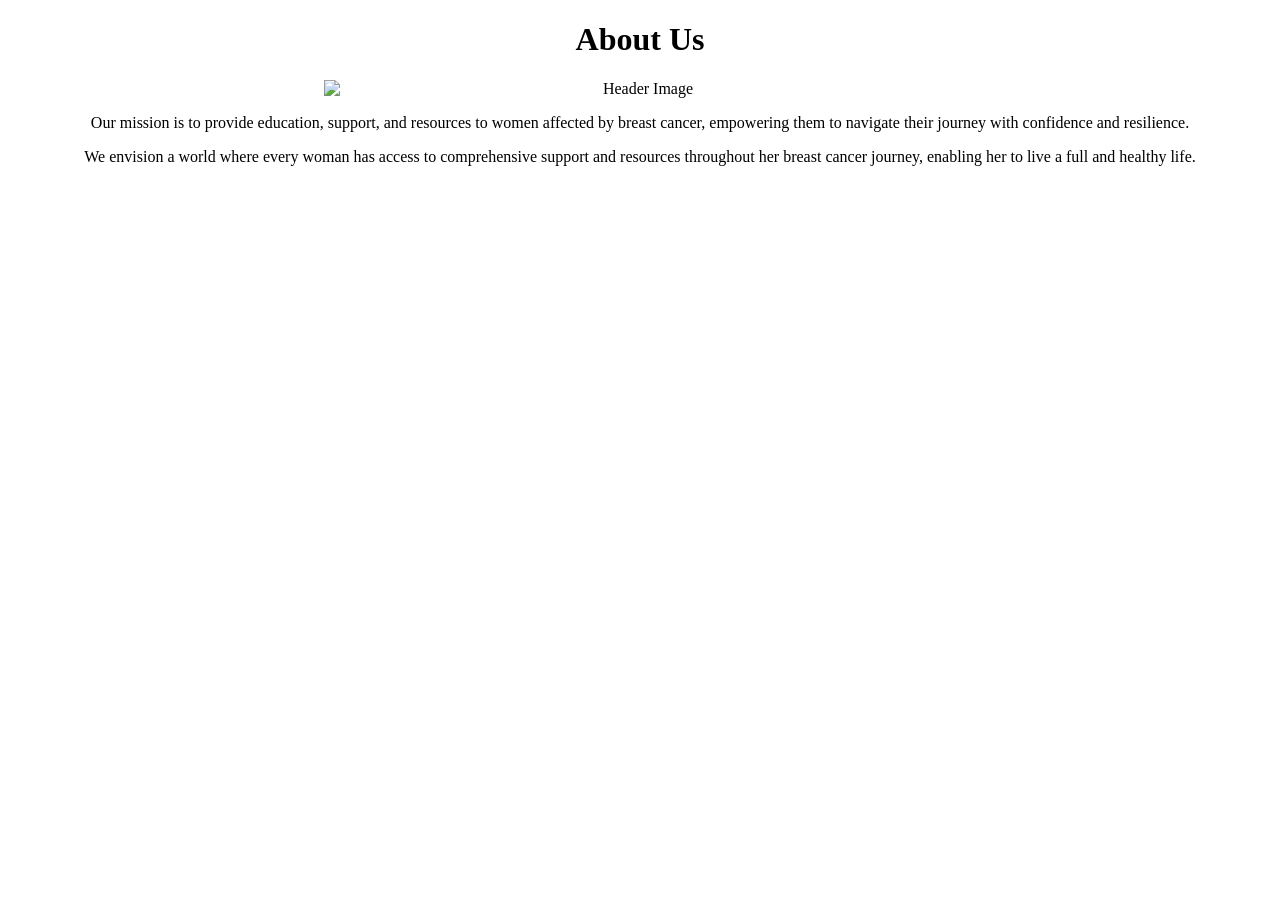
==== about.html @ 4c80e230 "about.html" ====
<!DOCTYPE html>
<html lang="en">
<head>
    <meta charset="UTF-8">
    <meta name="viewport" content="width=device-width, initial-scale=1.0">
    <title>About Us</title>
    <link rel="stylesheet" href="style.css">
</head>
<body>
    <h1>About Us</h1>
    <img id="header-img" src="https://media.istockphoto.com/id/1375105095/vector/multi-ethnic-group-of-beautiful-women.jpg?s=612x612&w=0&k=20&c=B4zFDjAiQPuR1bOqgNTJU0s7prOpLUDmN7HWCQ5HW7A=" alt="Header Image">
    <p>Our mission is to provide education, support, and resources to women affected by breast cancer, empowering them to navigate their journey with confidence and resilience.</p>
   <p>We envision a world where every woman has access to comprehensive support and resources throughout her breast cancer journey, enabling her to live a full and healthy life.</p>
</body>
</html>
<style>
    /* CSS rules for the background color and image */
    body {
        background-color: #fff; /* Change this to the desired background color */
        text-align: center; /* Center align text */
    }

    #header-img {
        width: 50%; /* Adjust the width as needed */
        height: auto; /* Maintain aspect ratio */
        display: block; /* Center the image */
        margin: 0 auto; /* Center the image horizontally */
        margin-top: 20px; /* Add margin to space from the top */
    }
</style>
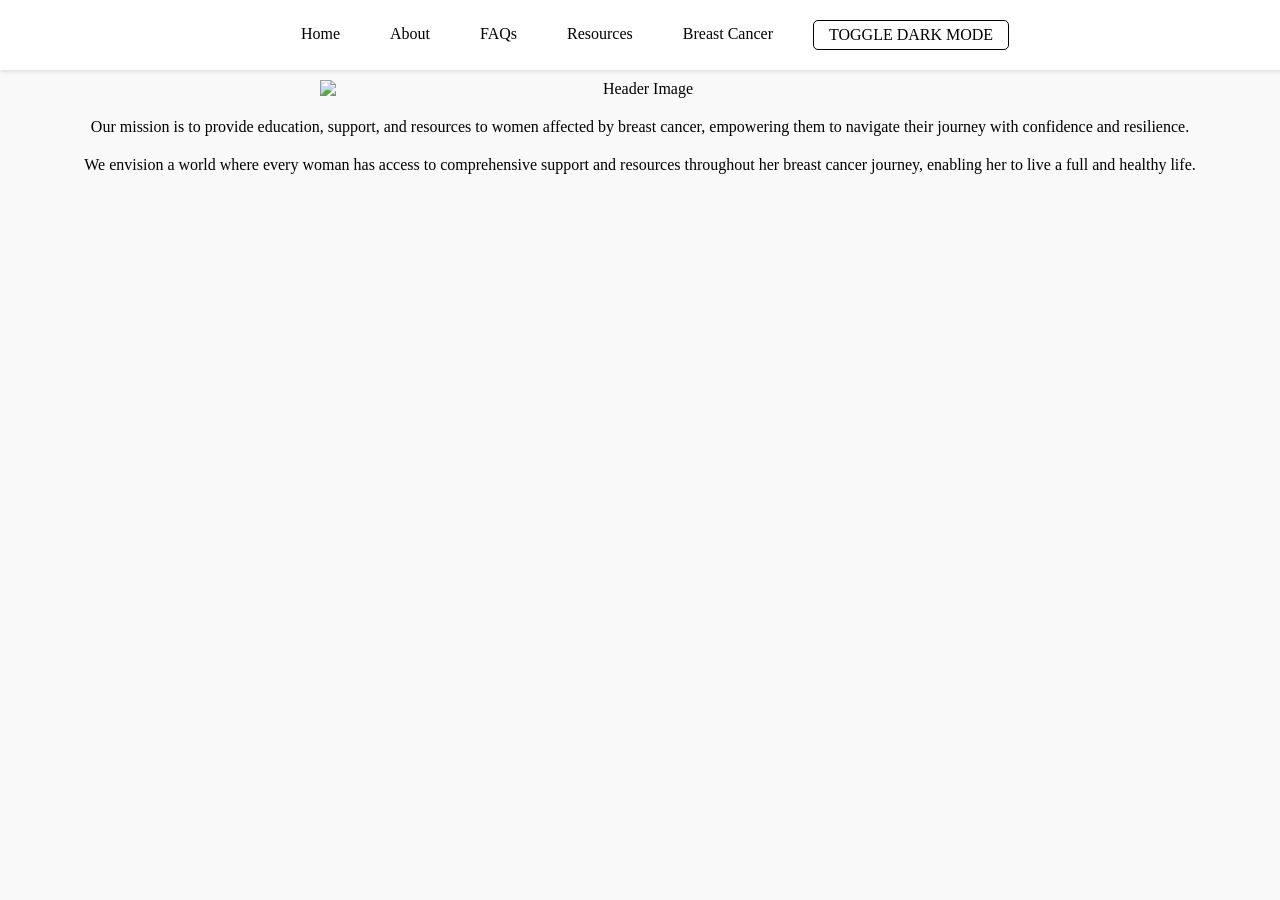
==== commit 74ffd34b: "about.html" ====
--- a/about.html
+++ b/about.html
@@ -4,27 +4,156 @@
     <meta charset="UTF-8">
     <meta name="viewport" content="width=device-width, initial-scale=1.0">
     <title>About Us</title>
-    <link rel="stylesheet" href="style.css">
+    <link rel="stylesheet" href="style.css"> <!-- Link to an external CSS file -->
+    <style>
+        @import url('https://fonts.googleapis.com/css2?family=Dancing+Script:wght@700&display=swap'); /* Importing a custom font */
+
+        /* General styles for the page */
+        body {
+            font-family: 'Times New Roman', Times, serif; /* Setting the font family */
+            text-align: center; /* Center align text */
+            margin: 0; /* Remove default margin */
+            background-color: #f9f9f9; /* Background color of the page */
+            transition: background-color 0.3s, color 0.3s; /* Smooth transition for background and text color */
+        }
+
+        /* Navigation bar styles */
+        .navbar-container {
+            background-color: white; /* Background color of the navbar */
+            color: black; /* Text color of the navbar */
+            position: fixed; /* Fixed position at the top */
+            width: 100%; /* Full width */
+            top: 0; /* Position at the top */
+            padding: 10px; /* Padding inside the navbar */
+            z-index: 1000; /* Ensure the navbar is on top of other elements */
+            box-shadow: 0 2px 4px rgba(0, 0, 0, 0.1); /* Shadow for a slight elevation effect */
+            transition: background-color 0.3s; /* Smooth transition for background color */
+        }
+
+        .navbar {
+            display: flex; /* Use flexbox for layout */
+            justify-content: center; /* Center the navbar items */
+            align-items: center; /* Align items vertically */
+            padding: 10px 0; /* Padding above and below navbar */
+            max-width: 1200px; /* Maximum width of the navbar */
+            margin: 0 auto; /* Center the navbar container */
+        }
+
+        .navbar ul {
+            list-style-type: none; /* Remove bullet points from list */
+            padding: 0; /* Remove padding */
+            margin: 0; /* Remove margin */
+            display: flex; /* Keep the items in a row */
+            justify-content: center; /* Center the list items */
+        }
+
+        .navbar ul li {
+            margin: 0 15px; /* Adjust spacing between links */
+        }
+
+        .navbar ul li a {
+            color: black; /* Link text color */
+            text-decoration: none; /* Remove underline from links */
+            padding: 5px 10px; /* Padding around links */
+            display: inline-block; /* Make links behave like buttons */
+            font-weight: normal; /* Normal font weight */
+            transition: font-weight 0.3s, color 0.3s; /* Smooth transition for hover effects */
+        }
+
+        .navbar ul li a:hover {
+            font-weight: bold; /* Bold font on hover */
+            color: black; /* Color on hover */
+        }
+
+        .navbar ul li button {
+            background-color: white; /* Button background color */
+            border: 1px solid black; /* Button border */
+            color: black; /* Button text color */
+            cursor: pointer; /* Pointer cursor on hover */
+            font-size: 1em; /* Button font size */
+            font-family: 'Times New Roman', serif; /* Button font family */
+            padding: 5px 15px; /* Padding inside the button */
+            border-radius: 5px; /* Rounded corners for the button */
+            transition: background-color 0.3s, border-color 0.3s, color 0.3s; /* Smooth transition for hover effects */
+            display: inline-block; /* Make button behave like a link */
+            text-transform: uppercase; /* Uppercase text for the button */
+        }
+
+        .navbar ul li button:hover {
+            background-color: #FF1493; /* Background color on hover */
+            border-color: #FF1493; /* Border color on hover */
+            color: white; /* Text color on hover */
+        }
+
+        /* Header styles */
+        #header-img {
+            width: 50%; /* Set the image width */
+            height: auto; /* Maintain aspect ratio */
+            display: block; /* Display as a block element */
+            margin: 20px auto; /* Center the image with margin */
+        }
+
+        /* About section styles */
+        p {
+            margin: 20px; /* Margin around paragraphs */
+        }
+
+        /* Dark mode styles */
+        body.dark-mode {
+            background-color: #333; /* Dark background color */
+            color: #ccc; /* Light text color */
+        }
+
+        body.dark-mode .navbar-container {
+            background-color: #222; /* Dark background for navbar in dark mode */
+        }
+
+        body.dark-mode .navbar ul li a {
+            color: #ccc; /* Light link color in dark mode */
+        }
+
+        body.dark-mode .navbar ul li button {
+            color: white; /* Light button text color in dark mode */
+            border: 2px solid #666; /* Border color in dark mode */
+        }
+    </style>
 </head>
 <body>
-    <h1>About Us</h1>
-    <img id="header-img" src="https://media.istockphoto.com/id/1375105095/vector/multi-ethnic-group-of-beautiful-women.jpg?s=612x612&w=0&k=20&c=B4zFDjAiQPuR1bOqgNTJU0s7prOpLUDmN7HWCQ5HW7A=" alt="Header Image">
-    <p>Our mission is to provide education, support, and resources to women affected by breast cancer, empowering them to navigate their journey with confidence and resilience.</p>
-   <p>We envision a world where every woman has access to comprehensive support and resources throughout her breast cancer journey, enabling her to live a full and healthy life.</p>
+    <div class="navbar-container">
+        <div class="navbar">
+            <ul>
+                <!-- Navigation links -->
+                <li><a href="index.html">Home</a></li>
+                <li><a href="about.html">About</a></li>
+                <li><a href="FAQs.html">FAQs</a></li>
+                <li><a href="Resources.html">Resources</a></li>
+                <li><a href="BreastCancer.html">Breast Cancer</a></li>
+                <li><button id="theme-button">Toggle Dark Mode</button></li> <!-- Button to toggle dark mode -->
+            </ul>
+        </div>
+    </div>
+
+    <h1>About Us</h1> <!-- Main heading -->
+    <img id="header-img" src="https://media.istockphoto.com/id/1375105095/vector/multi-ethnic-group-of-beautiful-women.jpg?s=612x612&w=0&k=20&c=B4zFDjAiQPuR1bOqgNTJU0s7prOpLUDmN7HWCQ5HW7A=" alt="Header Image"> <!-- Header image -->
+
+    <p>Our mission is to provide education, support, and resources to women affected by breast cancer, empowering them to navigate their journey with confidence and resilience.</p> <!-- Mission statement -->
+
+    <p>We envision a world where every woman has access to comprehensive support and resources throughout her breast cancer journey, enabling her to live a full and healthy life.</p> <!-- Vision statement -->
+
+    <script>
+        document.addEventListener('DOMContentLoaded', () => { // Wait for the DOM to load
+            const themeButton = document.getElementById('theme-button'); // Get the theme toggle button
+            const darkMode = localStorage.getItem('dark-mode') === 'true'; // Check for dark mode preference in localStorage
+
+            if (darkMode) {
+                document.body.classList.add('dark-mode'); // Apply dark mode if preference is set
+            }
+
+            themeButton.addEventListener('click', () => { // Add click event listener to the button
+                document.body.classList.toggle('dark-mode'); // Toggle dark mode class
+                localStorage.setItem('dark-mode', document.body.classList.contains('dark-mode')); // Save preference
+            });
+        });
+    </script>
 </body>
 </html>
-<style>
-    /* CSS rules for the background color and image */
-    body {
-        background-color: #fff; /* Change this to the desired background color */
-        text-align: center; /* Center align text */
-    }
-
-    #header-img {
-        width: 50%; /* Adjust the width as needed */
-        height: auto; /* Maintain aspect ratio */
-        display: block; /* Center the image */
-        margin: 0 auto; /* Center the image horizontally */
-        margin-top: 20px; /* Add margin to space from the top */
-    }
-</style>
